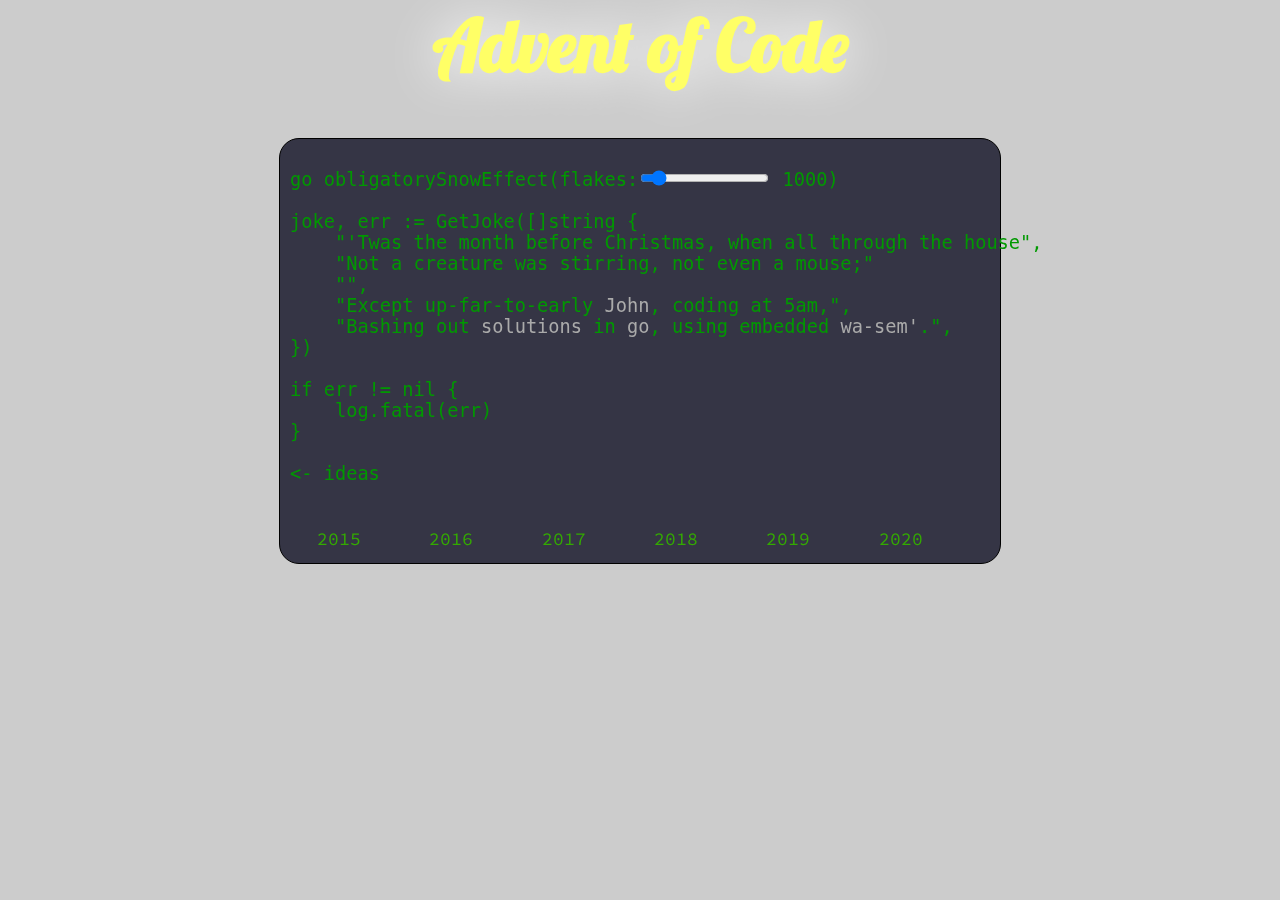
==== docs/index.html @ 2df9d942 "updated default flakes to be 500" ====
<html>
<head>
    <meta charset="utf-8"/>
    <title>Advent of Wasm</title>
    <link href="https://fonts.googleapis.com/css?family=Lobster|Source+Code+Pro:300&display=swap" rel="stylesheet">
    <style>
        #canv {
            position: fixed;
            left: 0;
            top: 0;
            width: 100%;
            height: 100%;
            z-index: -1;
        }

        body {
            font-family: "Source Code Pro", monospace;
            font-size: 14pt;
            background-color: #cccccc;
            margin:0;
            padding:0;
        }

        .flavour {
            text-align: left;
            margin: auto;
            background: rgba(15, 15, 35, 0.8);
            padding: 10px 10px 10px 10px;
            width: 40%;
            min-width: 700px;
            border: 1px solid black;
            border-radius: 20px;
        }

        .flavour pre {
            color: #009900;
            display: inline-block;
            text-align: left;
        }


        h1 {
            font-family: Lobster,sans-serif;
            font-size: 72px;
            color: #ffff66;
            text-shadow: 0 0 50px #FFFFFF;
        }

        div {
            text-align: center;
        }

        table {
           width: 100%;
            color: #33AA00;
            font-size: 18px;
        }

        td {
            padding-right: 10px
        }

        a {
            color: #aaaaaa;
            text-decoration: none;
        }

        a:hover {
            color: #007700;
        }

        .star {
            color: #777777;
            font-weight: bold;
            font-size:20px;
        }

        .star.completed {
            color: #ffff66;
            font-weight: bolder;
            text-shadow: 0 0 10px #fff, 0 0 20px #fff, 0 0 30px #ffff66, 0 0 40px #ffff66;
            cursor: pointer;
        }
    </style>
</head>
<body>
<canvas id="canv"></canvas>
<div>
    <h1>Advent of Code</h1>
    <div class="flavour">
            <pre>
go obligatorySnowEffect(<label>flakes:</label><input id="flakecount" type="range" min="10" max="5000"
                                                     value="500"> <span id="flakecount-value">1000</span>)

joke, err := GetJoke([]string {
    "'Twas the month before Christmas, when all through the house",
    "Not a creature was stirring, not even a mouse;"
    "",
    "Except up-far-to-early <a href="https://github.com/PezzA">John</a>, coding at 5am,",
    "Bashing out <a href="https://github.com/PezzA/advent-of-code">solutions</a> in <a href="https://golang.org/">go</a>, using embedded <a href="https://github.com/PezzA/advent-of-wasm">wa-sem'</a>.",
})

if err != nil {
    log.fatal(err)
}

<- ideas
            </pre>

        <table>
            <thead>
                <tr>
                    <td></td>
                    <td>2015</td>
                    <td>2016</td>
                    <td>2017</td>
                    <td>2018</td>
                    <td>2019</td>
                    <td>2020</td>
                </tr>
            </thead>
            <tbody id="starBody">

            </tbody>
        </table>
    </div>


</div>

<script src="wasm_exec.js"></script>
<script>
    const snowfield = new Go();
    let snowMod, snowInst;

    WebAssembly.instantiateStreaming(fetch("snowfield.wasm"), snowfield.importObject).then(async (result) => {
        snowMod = result.module;
        snowInst = result.instance;
        await snowfield.run(snowInst)
    });

    const aoc = new Go();
    let aocMod, aocInst;

    WebAssembly.instantiateStreaming(fetch("aoc.wasm"), aoc.importObject).then(async (result) => {
        aocMod = result.module;
        aocInst = result.instance;
        await aoc.run(aocInst)
    });
</script>
<script>
    function doPuzzle( day, year) {
        runPuzzle( day, year)
        return false;
    }
</script>
</body>

</html>
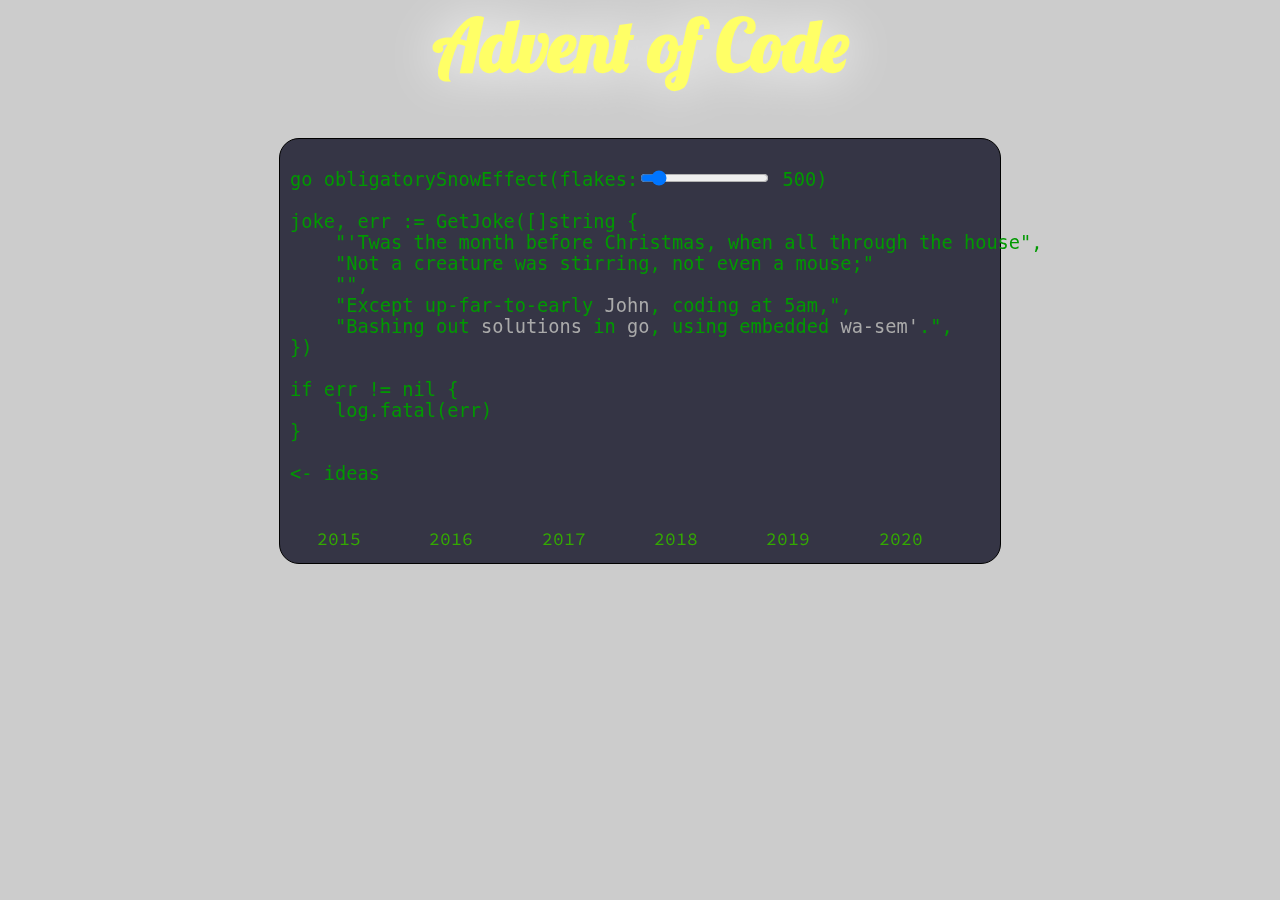
==== commit 6e828a60: "updated default text! (really need to sort that out)" ====
--- a/docs/index.html
+++ b/docs/index.html
@@ -90,7 +90,7 @@
     <div class="flavour">
             <pre>
 go obligatorySnowEffect(<label>flakes:</label><input id="flakecount" type="range" min="10" max="5000"
-                                                     value="500"> <span id="flakecount-value">1000</span>)
+                                                     value="500"> <span id="flakecount-value">500</span>)
 
 joke, err := GetJoke([]string {
     "'Twas the month before Christmas, when all through the house",
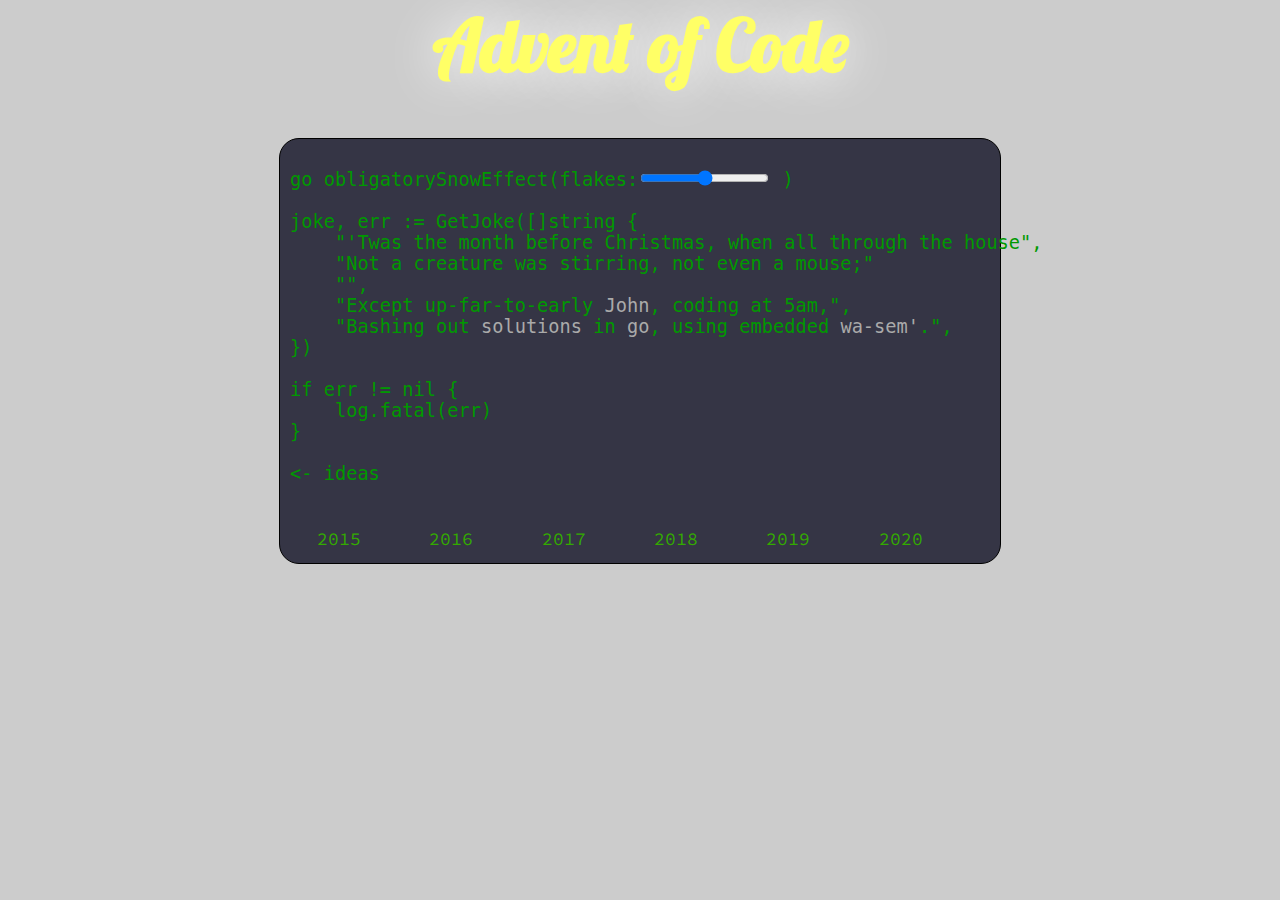
==== commit d6489fb3: "refactoring!" ====
--- a/docs/index.html
+++ b/docs/index.html
@@ -84,13 +84,11 @@
     </style>
 </head>
 <body>
-<canvas id="canv"></canvas>
 <div>
     <h1>Advent of Code</h1>
     <div class="flavour">
             <pre>
-go obligatorySnowEffect(<label>flakes:</label><input id="flakecount" type="range" min="10" max="5000"
-                                                     value="500"> <span id="flakecount-value">500</span>)
+go obligatorySnowEffect(<label>flakes:</label><input id="flakecount" type="range" min="10" max="5000"> <span id="flakecount-value"></span>)
 
 joke, err := GetJoke([]string {
     "'Twas the month before Christmas, when all through the house",
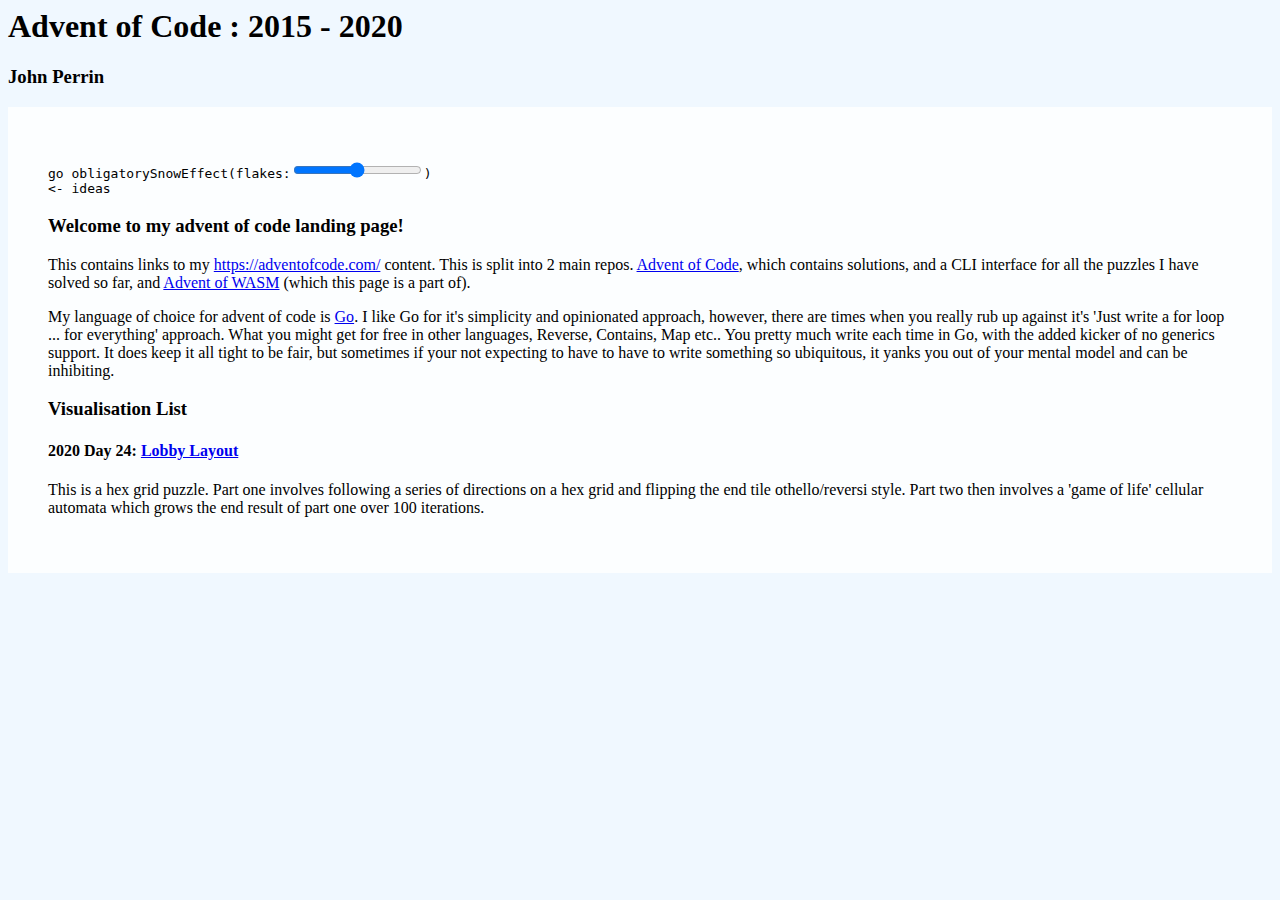
==== commit 2f79cfaa: "home page changes" ====
--- a/docs/index.html
+++ b/docs/index.html
@@ -1,127 +1,37 @@
-<html>
+<html lang="en-gb">
 <head>
     <meta charset="utf-8"/>
     <title>Advent of Wasm</title>
     <link href="https://fonts.googleapis.com/css?family=Lobster|Source+Code+Pro:300&display=swap" rel="stylesheet">
-    <style>
-        #canv {
-            position: fixed;
-            left: 0;
-            top: 0;
-            width: 100%;
-            height: 100%;
-            z-index: -1;
-        }
+    <link href="https://cdn.jsdelivr.net/npm/bootstrap@5.0.0-beta1/dist/css/bootstrap.min.css" rel="stylesheet" integrity="sha384-giJF6kkoqNQ00vy+HMDP7azOuL0xtbfIcaT9wjKHr8RbDVddVHyTfAAsrekwKmP1" crossorigin="anonymous">
+    <link rel="stylesheet" href="main.css"/>
+</head>
+<body>
 
-        body {
-            font-family: "Source Code Pro", monospace;
-            font-size: 14pt;
-            background-color: #cccccc;
-            margin:0;
-            padding:0;
-        }
+<div class="container">
+    <header>
+        <h1>Advent of Code : 2015 - 2020</h1>
+        <h3>John Perrin</h3>
+    </header>
 
-        .flavour {
-            text-align: left;
-            margin: auto;
-            background: rgba(15, 15, 35, 0.8);
-            padding: 10px 10px 10px 10px;
-            width: 40%;
-            min-width: 700px;
-            border: 1px solid black;
-            border-radius: 20px;
-        }
+    <article class="ms-1">
+    <pre class="lead">go obligatorySnowEffect(<label for="flakecount">flakes:</label><input id="flakecount" type="range" min="10" max="5000"><span id="flakecount-value"></span>)
+<- ideas</pre>
 
-        .flavour pre {
-            color: #009900;
-            display: inline-block;
-            text-align: left;
-        }
+<h3>Welcome to my advent of code landing page!</h3>
+        <p>This contains links to my <a href="https://adventofcode.com/">https://adventofcode.com/</a> content.  This is split into 2 main repos.  <a href="https://github.com/PezzA/advent-of-wasm">Advent of Code</a>, which contains solutions, and a CLI interface for all the puzzles I have solved so far, and <a href="https://github.com/PezzA/advent-of-wasm">Advent of WASM</a> (which this page is a part of).</p>
+
+        <p>My language of choice for advent of code is <a href="https://golang.org/">Go</a>.  I like Go for it's simplicity and opinionated approach, however, there are times when you really rub up against it's 'Just write a for loop ... for everything' approach.  What you might get for free in other languages, Reverse, Contains, Map etc.. You pretty much write each time in Go, with the added kicker of no generics support.  It does keep it all tight to be fair, but sometimes if your not expecting to have to have to write something so ubiquitous, it yanks you out of your mental model and can be inhibiting. </p>
+
+        <h3>Visualisation List</h3>
+
+        <h4>2020 Day 24: <a href="lobby-layout.html">Lobby Layout</a></h4>
+
+        <p>This is a hex grid puzzle.  Part one involves following a series of directions on a hex grid and flipping the end tile othello/reversi style.  Part two then involves
+        a 'game of life' cellular automata which grows the end result of part one over 100 iterations. </p>
 
 
-        h1 {
-            font-family: Lobster,sans-serif;
-            font-size: 72px;
-            color: #ffff66;
-            text-shadow: 0 0 50px #FFFFFF;
-        }
-
-        div {
-            text-align: center;
-        }
-
-        table {
-           width: 100%;
-            color: #33AA00;
-            font-size: 18px;
-        }
-
-        td {
-            padding-right: 10px
-        }
-
-        a {
-            color: #aaaaaa;
-            text-decoration: none;
-        }
-
-        a:hover {
-            color: #007700;
-        }
-
-        .star {
-            color: #777777;
-            font-weight: bold;
-            font-size:20px;
-        }
-
-        .star.completed {
-            color: #ffff66;
-            font-weight: bolder;
-            text-shadow: 0 0 10px #fff, 0 0 20px #fff, 0 0 30px #ffff66, 0 0 40px #ffff66;
-            cursor: pointer;
-        }
-    </style>
-</head>
-<body>
-<div>
-    <h1>Advent of Code</h1>
-    <div class="flavour">
-            <pre>
-go obligatorySnowEffect(<label>flakes:</label><input id="flakecount" type="range" min="10" max="5000"> <span id="flakecount-value"></span>)
-
-joke, err := GetJoke([]string {
-    "'Twas the month before Christmas, when all through the house",
-    "Not a creature was stirring, not even a mouse;"
-    "",
-    "Except up-far-to-early <a href="https://github.com/PezzA">John</a>, coding at 5am,",
-    "Bashing out <a href="https://github.com/PezzA/advent-of-code">solutions</a> in <a href="https://golang.org/">go</a>, using embedded <a href="https://github.com/PezzA/advent-of-wasm">wa-sem'</a>.",
-})
-
-if err != nil {
-    log.fatal(err)
-}
-
-<- ideas
-            </pre>
-
-        <table>
-            <thead>
-                <tr>
-                    <td></td>
-                    <td>2015</td>
-                    <td>2016</td>
-                    <td>2017</td>
-                    <td>2018</td>
-                    <td>2019</td>
-                    <td>2020</td>
-                </tr>
-            </thead>
-            <tbody id="starBody">
-
-            </tbody>
-        </table>
-    </div>
+    </article>
 
 
 </div>
@@ -137,21 +47,6 @@
         await snowfield.run(snowInst)
     });
 
-    const aoc = new Go();
-    let aocMod, aocInst;
-
-    WebAssembly.instantiateStreaming(fetch("aoc.wasm"), aoc.importObject).then(async (result) => {
-        aocMod = result.module;
-        aocInst = result.instance;
-        await aoc.run(aocInst)
-    });
-</script>
-<script>
-    function doPuzzle( day, year) {
-        runPuzzle( day, year)
-        return false;
-    }
 </script>
 </body>
-
 </html>--- a/docs/main.css
+++ b/docs/main.css
@@ -0,0 +1,33 @@
+body {
+    background-color: aliceblue;
+}
+
+canvas {
+    position: fixed;
+    left: 0;
+    top: 0;
+    width: 100%;
+    height: 100%;
+    z-index: -1;
+}
+
+.control-panel {
+    position: fixed;
+    left:30px;
+    top:70px;
+    min-width:300px;
+    min-height:500px;
+    border: 1px solid black;
+    border-radius: 20px;
+
+    background: rgba(15, 15, 35, 0.4);
+    text-align: left;
+    padding-left:20px;
+    padding-right:20px;
+}
+
+
+article {
+    background: rgb(255,255,255,0.8);
+    padding:40px;
+}
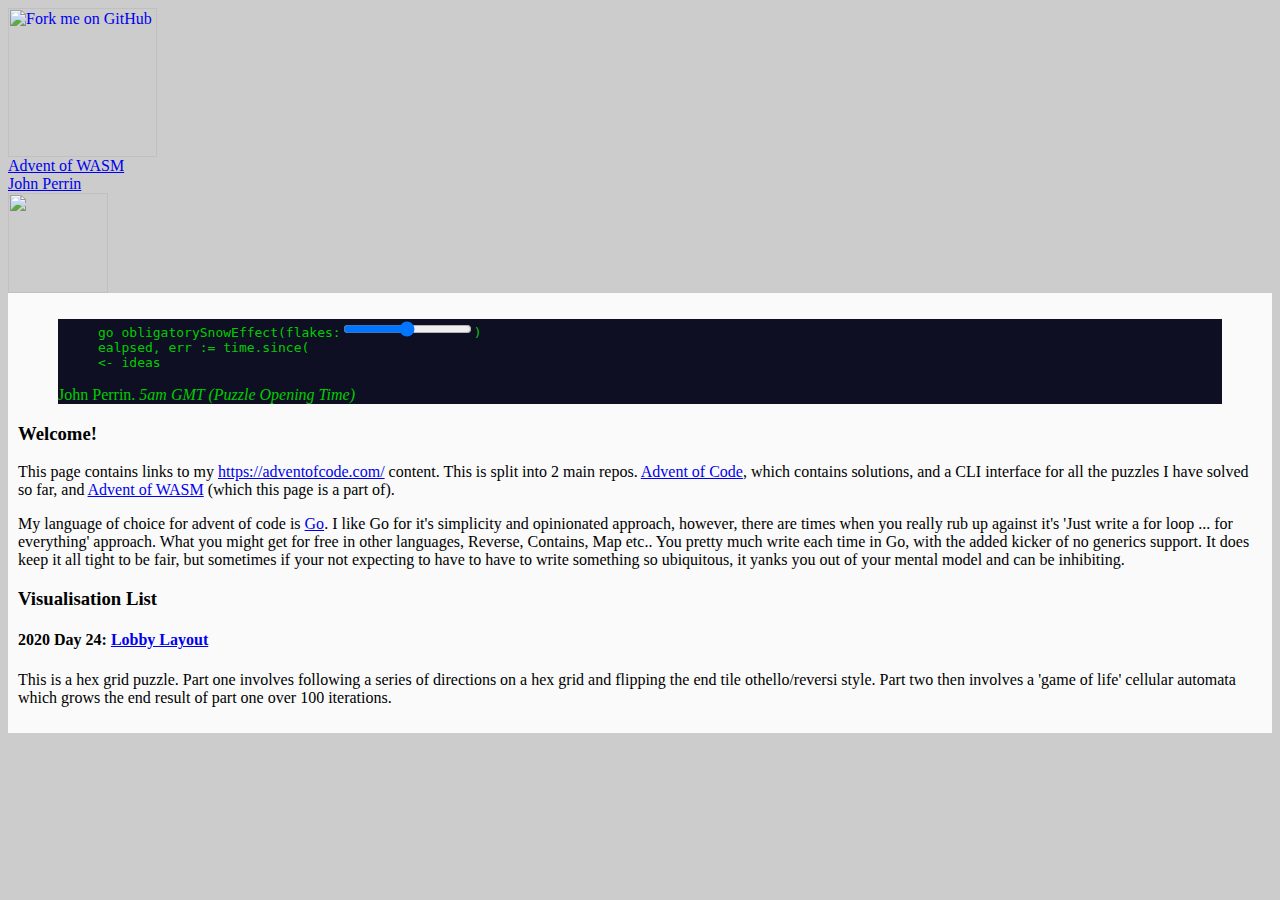
==== commit 39de8885: "updated starfield to float, spruced up homepage with some bootstrap" ====
--- a/docs/index.html
+++ b/docs/index.html
@@ -9,17 +9,39 @@
 <body>
 
 <div class="container">
-    <header>
-        <h1>Advent of Code : 2015 - 2020</h1>
-        <h3>John Perrin</h3>
-    </header>
+    <nav class="navbar navbar-expand-lg navbar-dark bg-dark py-0">
+        <div class="container-fluid ps-0">
+            <a href="https://github.com/PezzA/advent-of-wasm"><img loading="lazy" width="149" height="149" src="https://github.blog/wp-content/uploads/2008/12/forkme_left_white_ffffff.png?resize=149%2C149" class="attachment-full size-full" alt="Fork me on GitHub" data-recalc-dims="1"></a>
 
-    <article class="ms-1">
-    <pre class="lead">go obligatorySnowEffect(<label for="flakecount">flakes:</label><input id="flakecount" type="range" min="10" max="5000"><span id="flakecount-value"></span>)
+            <div>
+            <a class="navbar-brand" href="https://pezza.github.io/advent-of-wasm/">
+                Advent of WASM</a><br/>
+                <a href="https://github.com/PezzA">John Perrin<a>
+            </div>
+
+
+            <a href="https://github.com/PezzA">
+                <img src="https://avatars3.githubusercontent.com/u/1399597" width="100" height="100">
+            </a>
+
+
+        </div>
+    </nav>
+
+    <article class="mt-3">
+        <figure class="m-0 p-3 pb-1 code-section" >
+            <blockquote class="blockquote">
+                <pre >go obligatorySnowEffect(<label for="flakecount">flakes:</label><input id="flakecount" type="range" min="10" max="5000"><span id="flakecount-value"></span>)
+ealpsed, err := time.since(
 <- ideas</pre>
+            </blockquote>
+            <figcaption class="blockquote-footer">
+                John Perrin.  <cite title="Source Title">5am GMT (Puzzle Opening Time)</cite>
+            </figcaption>
+        </figure>
 
-<h3>Welcome to my advent of code landing page!</h3>
-        <p>This contains links to my <a href="https://adventofcode.com/">https://adventofcode.com/</a> content.  This is split into 2 main repos.  <a href="https://github.com/PezzA/advent-of-wasm">Advent of Code</a>, which contains solutions, and a CLI interface for all the puzzles I have solved so far, and <a href="https://github.com/PezzA/advent-of-wasm">Advent of WASM</a> (which this page is a part of).</p>
+        <h3 class="mt-3">Welcome!</h3>
+        <p class="mt-3">This page contains links to my <a href="https://adventofcode.com/">https://adventofcode.com/</a> content.  This is split into 2 main repos.  <a href="https://github.com/PezzA/advent-of-wasm">Advent of Code</a>, which contains solutions, and a CLI interface for all the puzzles I have solved so far, and <a href="https://github.com/PezzA/advent-of-wasm">Advent of WASM</a> (which this page is a part of).</p>
 
         <p>My language of choice for advent of code is <a href="https://golang.org/">Go</a>.  I like Go for it's simplicity and opinionated approach, however, there are times when you really rub up against it's 'Just write a for loop ... for everything' approach.  What you might get for free in other languages, Reverse, Contains, Map etc.. You pretty much write each time in Go, with the added kicker of no generics support.  It does keep it all tight to be fair, but sometimes if your not expecting to have to have to write something so ubiquitous, it yanks you out of your mental model and can be inhibiting. </p>
 
--- a/docs/main.css
+++ b/docs/main.css
@@ -1,5 +1,5 @@
 body {
-    background-color: aliceblue;
+    background-color: #CCCCCC;
 }
 
 canvas {
@@ -28,6 +28,12 @@
 
 
 article {
-    background: rgb(255,255,255,0.8);
-    padding:40px;
+    background: rgb(255,255,255, 0.9);
+    padding:10px;
+    margin:0;
 }
+
+.code-section {
+    background-color: #0f0f23;
+    color:#00cc00;
+}
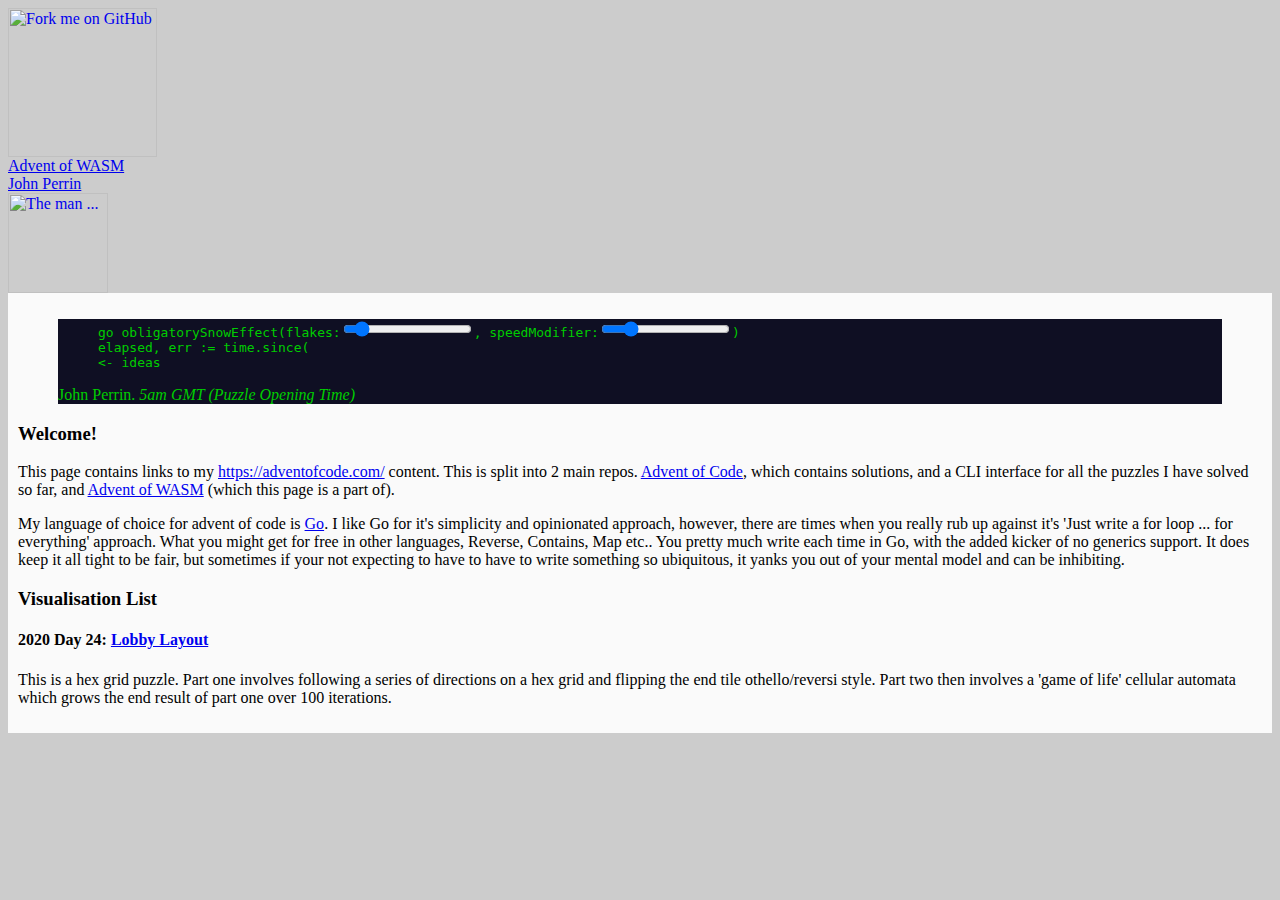
==== commit 5b7eff90: "fixed long delta time issue, added speed slider, updated to append and truncate flake array rather t" ====
--- a/docs/index.html
+++ b/docs/index.html
@@ -2,7 +2,6 @@
 <head>
     <meta charset="utf-8"/>
     <title>Advent of Wasm</title>
-    <link href="https://fonts.googleapis.com/css?family=Lobster|Source+Code+Pro:300&display=swap" rel="stylesheet">
     <link href="https://cdn.jsdelivr.net/npm/bootstrap@5.0.0-beta1/dist/css/bootstrap.min.css" rel="stylesheet" integrity="sha384-giJF6kkoqNQ00vy+HMDP7azOuL0xtbfIcaT9wjKHr8RbDVddVHyTfAAsrekwKmP1" crossorigin="anonymous">
     <link rel="stylesheet" href="main.css"/>
 </head>
@@ -16,12 +15,12 @@
             <div>
             <a class="navbar-brand" href="https://pezza.github.io/advent-of-wasm/">
                 Advent of WASM</a><br/>
-                <a href="https://github.com/PezzA">John Perrin<a>
+                <a href="https://github.com/PezzA">John Perrin</a>
             </div>
 
 
             <a href="https://github.com/PezzA">
-                <img src="https://avatars3.githubusercontent.com/u/1399597" width="100" height="100">
+                <img alt="The man ..." src="https://avatars3.githubusercontent.com/u/1399597" width="100" height="100">
             </a>
 
 
@@ -31,8 +30,8 @@
     <article class="mt-3">
         <figure class="m-0 p-3 pb-1 code-section" >
             <blockquote class="blockquote">
-                <pre >go obligatorySnowEffect(<label for="flakecount">flakes:</label><input id="flakecount" type="range" min="10" max="5000"><span id="flakecount-value"></span>)
-ealpsed, err := time.since(
+                <pre >go obligatorySnowEffect(<label for="flakecount">flakes:</label><input id="flakecount" type="range" min="10" max="5000" value="500"><span id="flakecount-value"></span>, <label for="flakespeed">speedModifier:</label><input id="flakespeed" value="2.00" type="range" min="0" max="10" step="0.01"><span id="flakespeed-value"></span>)
+elapsed, err := time.since(
 <- ideas</pre>
             </blockquote>
             <figcaption class="blockquote-footer">
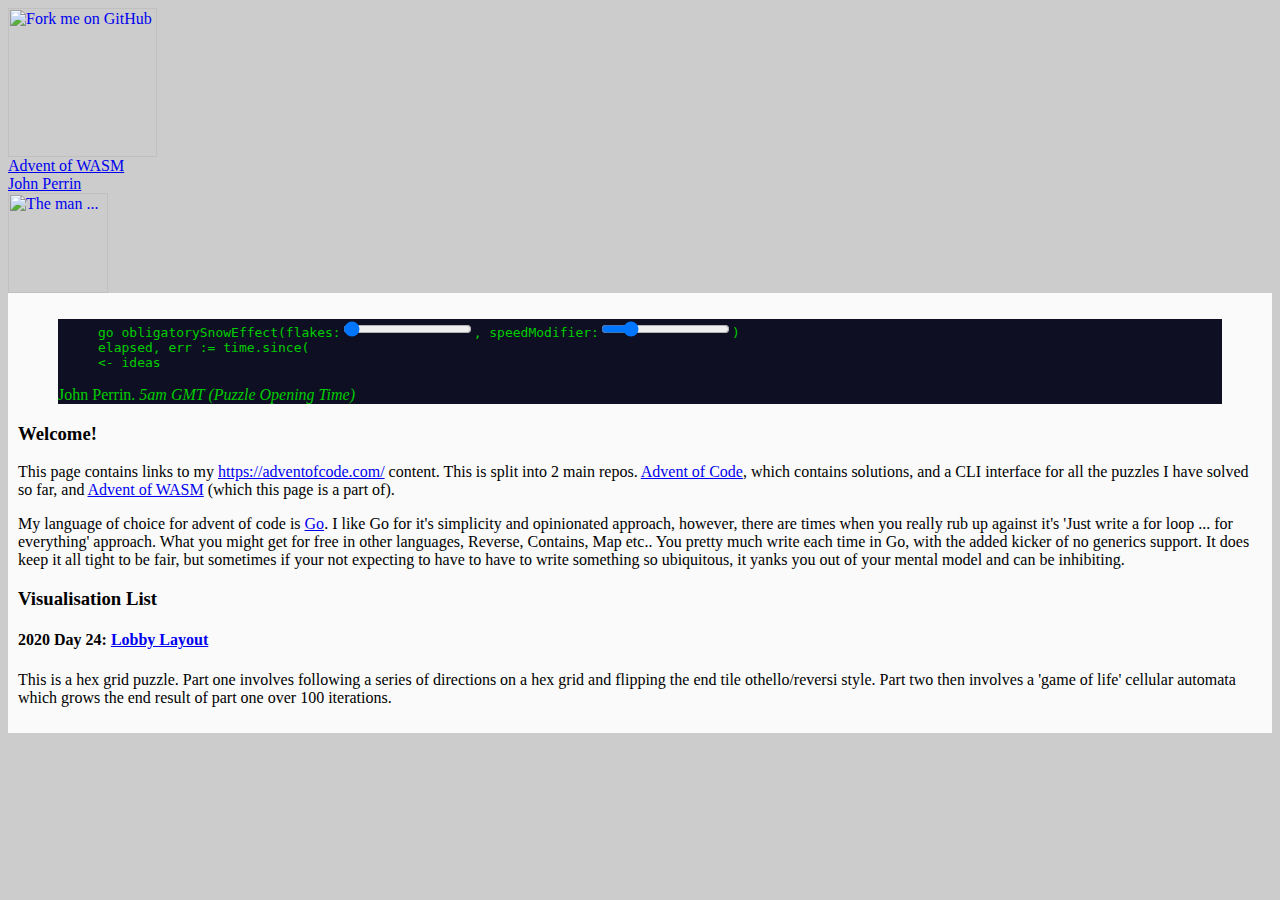
==== commit 7281f9cd: "Updated to use pixel rendering.  Bit of an artefact generating snow, only happens in the top half" ====
--- a/docs/index.html
+++ b/docs/index.html
@@ -30,7 +30,7 @@
     <article class="mt-3">
         <figure class="m-0 p-3 pb-1 code-section" >
             <blockquote class="blockquote">
-                <pre >go obligatorySnowEffect(<label for="flakecount">flakes:</label><input id="flakecount" type="range" min="10" max="5000" value="500"><span id="flakecount-value"></span>, <label for="flakespeed">speedModifier:</label><input id="flakespeed" value="2.00" type="range" min="0" max="10" step="0.01"><span id="flakespeed-value"></span>)
+                <pre >go obligatorySnowEffect(<label for="flakecount">flakes:</label><input id="flakecount" type="range" min="10" max="30000" value="500"><span id="flakecount-value"></span>, <label for="flakespeed">speedModifier:</label><input id="flakespeed" value="2.00" type="range" min="0" max="10" step="0.01"><span id="flakespeed-value"></span>)
 elapsed, err := time.since(
 <- ideas</pre>
             </blockquote>
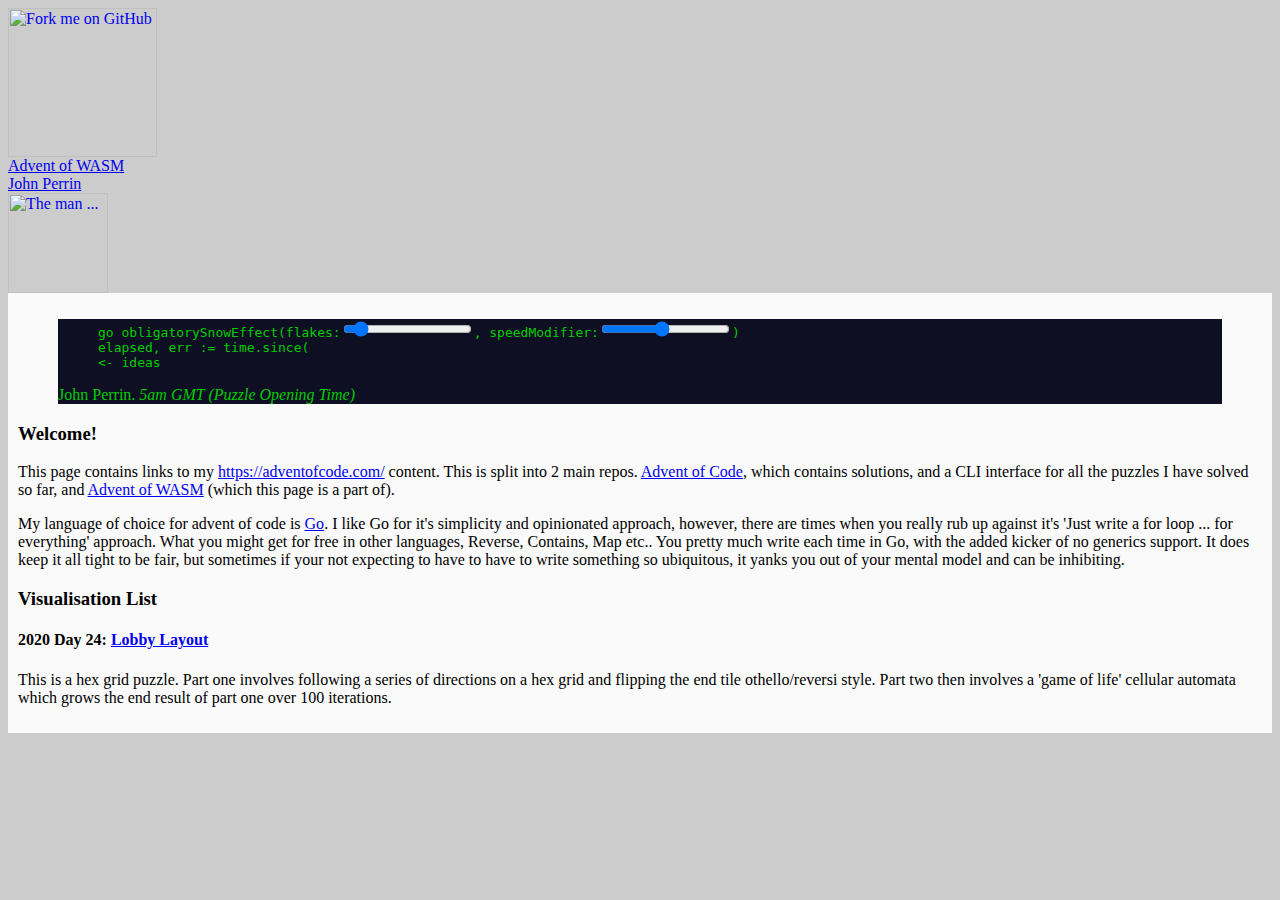
==== commit 1eb6ebdd: "some minor updates" ====
--- a/docs/index.html
+++ b/docs/index.html
@@ -30,7 +30,7 @@
     <article class="mt-3">
         <figure class="m-0 p-3 pb-1 code-section" >
             <blockquote class="blockquote">
-                <pre >go obligatorySnowEffect(<label for="flakecount">flakes:</label><input id="flakecount" type="range" min="10" max="30000" value="500"><span id="flakecount-value"></span>, <label for="flakespeed">speedModifier:</label><input id="flakespeed" value="2.00" type="range" min="0" max="10" step="0.01"><span id="flakespeed-value"></span>)
+                <pre >go obligatorySnowEffect(<label for="flakecount">flakes:</label><input id="flakecount" type="range" min="50" max="10000" value="1000"><span id="flakecount-value"></span>, <label for="flakespeed">speedModifier:</label><input id="flakespeed" value="2.00" type="range" min="0.25" max="4" step="0.05"><span id="flakespeed-value"></span>)
 elapsed, err := time.since(
 <- ideas</pre>
             </blockquote>
